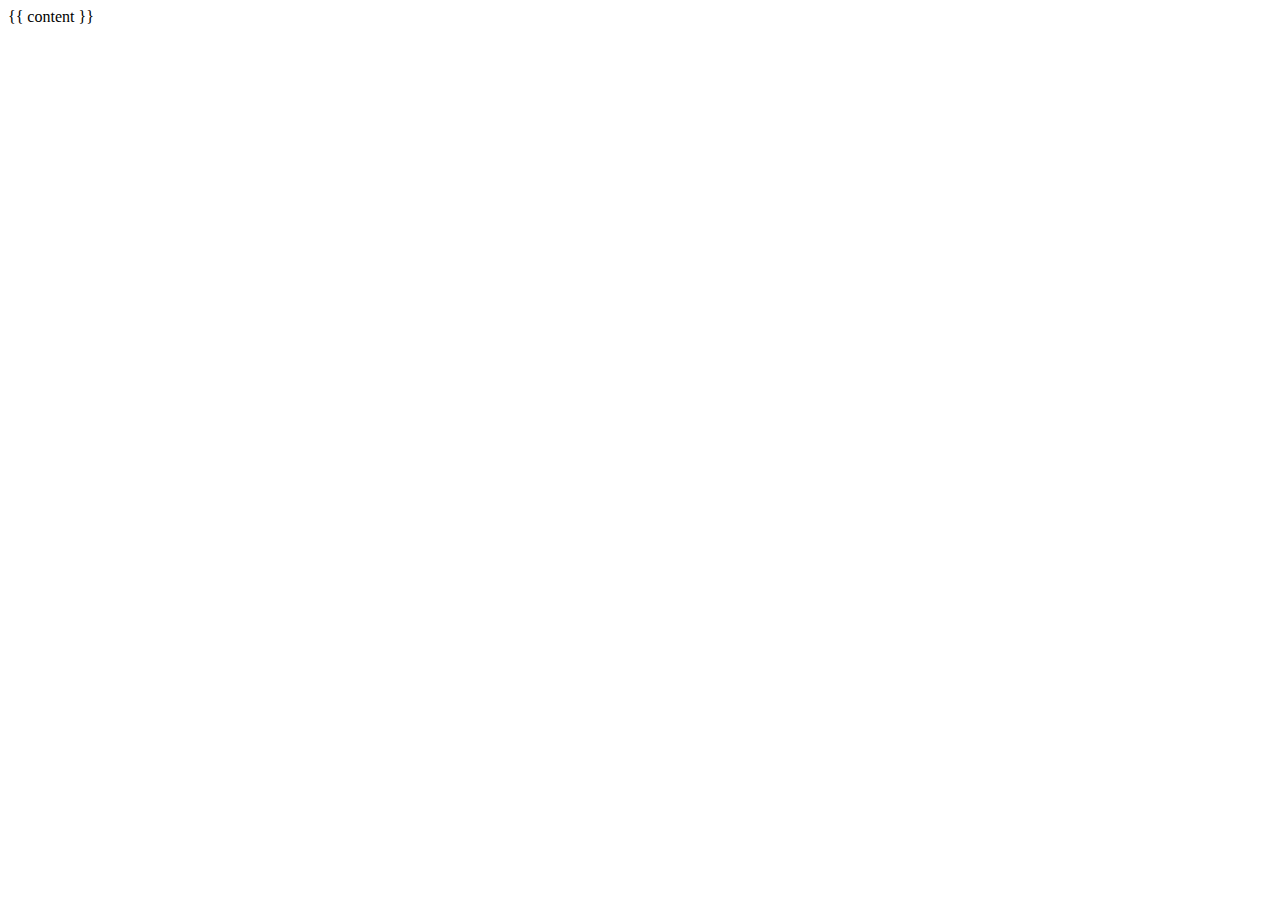
==== _layouts/default.html @ e35859b1 "initial commit" ====
<!DOCTYPE html>
<html lang="en">
<head>
    <meta charset="utf-8">
    <meta name="viewport" content="width=device-width, initial-scale=1">
    <title>Ashwin Reddy</title>
    <link rel="stylesheet" href="https://cdnjs.cloudflare.com/ajax/libs/bulma/0.7.5/css/bulma.min.css">
    <!-- <style>
        *:not(path):not(g) {
	color:                    hsla(210, 100%, 100%, 0.9) !important;
	background:               hsla(210, 100%,  50%, 0.5) !important;
	outline:    solid 0.25rem hsla(210, 100%, 100%, 0.5) !important;

	box-shadow: none !important;
}
    </style> -->
    <script defer src="https://use.fontawesome.com/releases/v5.3.1/js/all.js"></script>
</head>
<body>
    {{ content }}
</body>
</html>
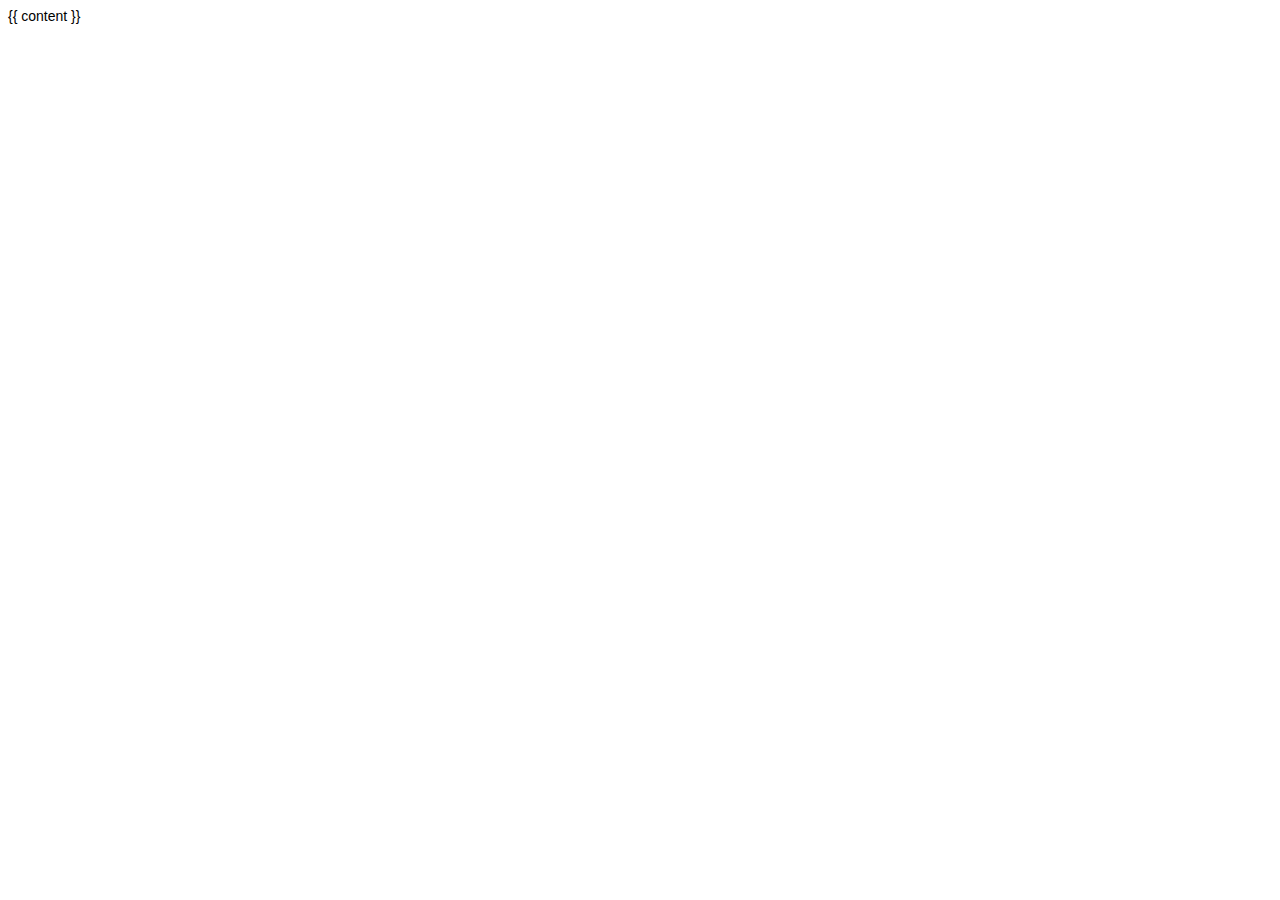
==== commit 8c19d409: "Add own stylesheet" ====
--- a/_layouts/default.html
+++ b/_layouts/default.html
@@ -1,20 +1,11 @@
 <!DOCTYPE html>
 <html lang="en">
 <head>
+    <meta http-equiv="Content-Type" content="text/html; charset=UTF-8">
     <meta charset="utf-8">
     <meta name="viewport" content="width=device-width, initial-scale=1">
     <title>Ashwin Reddy</title>
-    <link rel="stylesheet" href="https://cdnjs.cloudflare.com/ajax/libs/bulma/0.7.5/css/bulma.min.css">
-    <!-- <style>
-        *:not(path):not(g) {
-	color:                    hsla(210, 100%, 100%, 0.9) !important;
-	background:               hsla(210, 100%,  50%, 0.5) !important;
-	outline:    solid 0.25rem hsla(210, 100%, 100%, 0.5) !important;
-
-	box-shadow: none !important;
-}
-    </style> -->
-    <script defer src="https://use.fontawesome.com/releases/v5.3.1/js/all.js"></script>
+    <link rel="stylesheet" href="/assets/stylesheet.css">
 </head>
 <body>
     {{ content }}
--- a/assets/stylesheet.css
+++ b/assets/stylesheet.css
@@ -0,0 +1,131 @@
+/* latin-ext */
+@font-face {
+    font-family: 'Lato';
+    font-style: italic;
+    font-weight: 400;
+    src: local('Lato Italic'), local('Lato-Italic'), url(https://fonts.gstatic.com/s/lato/v15/S6u8w4BMUTPHjxsAUi-qNiXg7eU0.woff2) format('woff2');
+    unicode-range: U+0100-024F, U+0259, U+1E00-1EFF, U+2020, U+20A0-20AB, U+20AD-20CF, U+2113, U+2C60-2C7F, U+A720-A7FF;
+  }
+  /* latin */
+  @font-face {
+    font-family: 'Lato';
+    font-style: italic;
+    font-weight: 400;
+    src: local('Lato Italic'), local('Lato-Italic'), url(https://fonts.gstatic.com/s/lato/v15/S6u8w4BMUTPHjxsAXC-qNiXg7Q.woff2) format('woff2');
+    unicode-range: U+0000-00FF, U+0131, U+0152-0153, U+02BB-02BC, U+02C6, U+02DA, U+02DC, U+2000-206F, U+2074, U+20AC, U+2122, U+2191, U+2193, U+2212, U+2215, U+FEFF, U+FFFD;
+  }
+  /* latin-ext */
+  @font-face {
+    font-family: 'Lato';
+    font-style: italic;
+    font-weight: 700;
+    src: local('Lato Bold Italic'), local('Lato-BoldItalic'), url(https://fonts.gstatic.com/s/lato/v15/S6u_w4BMUTPHjxsI5wq_FQftx9897sxZ.woff2) format('woff2');
+    unicode-range: U+0100-024F, U+0259, U+1E00-1EFF, U+2020, U+20A0-20AB, U+20AD-20CF, U+2113, U+2C60-2C7F, U+A720-A7FF;
+  }
+  /* latin */
+  @font-face {
+    font-family: 'Lato';
+    font-style: italic;
+    font-weight: 700;
+    src: local('Lato Bold Italic'), local('Lato-BoldItalic'), url(https://fonts.gstatic.com/s/lato/v15/S6u_w4BMUTPHjxsI5wq_Gwftx9897g.woff2) format('woff2');
+    unicode-range: U+0000-00FF, U+0131, U+0152-0153, U+02BB-02BC, U+02C6, U+02DA, U+02DC, U+2000-206F, U+2074, U+20AC, U+2122, U+2191, U+2193, U+2212, U+2215, U+FEFF, U+FFFD;
+  }
+  /* latin-ext */
+  @font-face {
+    font-family: 'Lato';
+    font-style: normal;
+    font-weight: 400;
+    src: local('Lato Regular'), local('Lato-Regular'), url(https://fonts.gstatic.com/s/lato/v15/S6uyw4BMUTPHjxAwXiWtFCfQ7A.woff2) format('woff2');
+    unicode-range: U+0100-024F, U+0259, U+1E00-1EFF, U+2020, U+20A0-20AB, U+20AD-20CF, U+2113, U+2C60-2C7F, U+A720-A7FF;
+  }
+  /* latin */
+  @font-face {
+    font-family: 'Lato';
+    font-style: normal;
+    font-weight: 400;
+    src: local('Lato Regular'), local('Lato-Regular'), url(https://fonts.gstatic.com/s/lato/v15/S6uyw4BMUTPHjx4wXiWtFCc.woff2) format('woff2');
+    unicode-range: U+0000-00FF, U+0131, U+0152-0153, U+02BB-02BC, U+02C6, U+02DA, U+02DC, U+2000-206F, U+2074, U+20AC, U+2122, U+2191, U+2193, U+2212, U+2215, U+FEFF, U+FFFD;
+  }
+  /* latin-ext */
+  @font-face {
+    font-family: 'Lato';
+    font-style: normal;
+    font-weight: 700;
+    src: local('Lato Bold'), local('Lato-Bold'), url(https://fonts.gstatic.com/s/lato/v15/S6u9w4BMUTPHh6UVSwaPGQ3q5d0N7w.woff2) format('woff2');
+    unicode-range: U+0100-024F, U+0259, U+1E00-1EFF, U+2020, U+20A0-20AB, U+20AD-20CF, U+2113, U+2C60-2C7F, U+A720-A7FF;
+  }
+  /* latin */
+  @font-face {
+    font-family: 'Lato';
+    font-style: normal;
+    font-weight: 700;
+    src: local('Lato Bold'), local('Lato-Bold'), url(https://fonts.gstatic.com/s/lato/v15/S6u9w4BMUTPHh6UVSwiPGQ3q5d0.woff2) format('woff2');
+    unicode-range: U+0000-00FF, U+0131, U+0152-0153, U+02BB-02BC, U+02C6, U+02DA, U+02DC, U+2000-206F, U+2074, U+20AC, U+2122, U+2191, U+2193, U+2212, U+2215, U+FEFF, U+FFFD;
+  }
+
+  a {
+    color: #1772d0;
+    text-decoration: none;
+  }
+
+  a:focus,
+  a:hover {
+    color: #f09228;
+    text-decoration: none;
+  }
+
+  body,
+  td,
+  th,
+  tr,
+  p,
+  a {
+    font-family: 'Lato', Verdana, Helvetica, sans-serif;
+    font-size: 14px
+  }
+
+  strong {
+    font-family: 'Lato', Verdana, Helvetica, sans-serif;
+    font-size: 14px;
+  }
+
+  heading {
+    font-family: 'Lato', Verdana, Helvetica, sans-serif;
+    font-size: 22px;
+  }
+
+  papertitle {
+    font-family: 'Lato', Verdana, Helvetica, sans-serif;
+    font-size: 14px;
+    font-weight: 700
+  }
+
+  name {
+    font-family: 'Lato', Verdana, Helvetica, sans-serif;
+    font-size: 32px;
+  }
+
+  .one {
+    width: 160px;
+    height: 160px;
+    position: relative;
+  }
+
+  .two {
+    width: 160px;
+    height: 160px;
+    position: absolute;
+    transition: opacity .2s ease-in-out;
+    -moz-transition: opacity .2s ease-in-out;
+    -webkit-transition: opacity .2s ease-in-out;
+  }
+
+  .fade {
+    transition: opacity .2s ease-in-out;
+    -moz-transition: opacity .2s ease-in-out;
+    -webkit-transition: opacity .2s ease-in-out;
+  }
+
+  span.highlight {
+    background-color: #ffffd0;
+  }